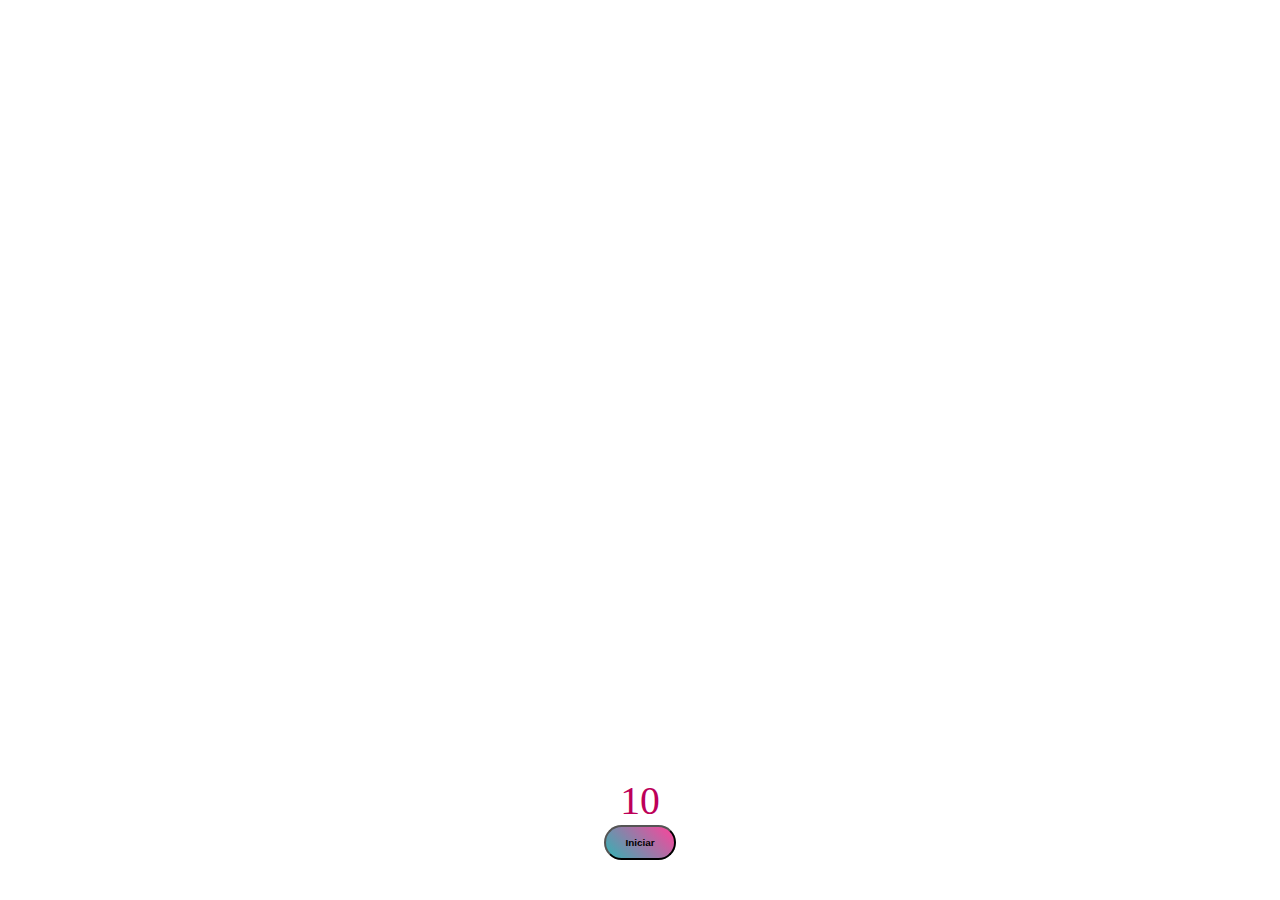
==== index.html @ 547e9fa6 "Add files via upload" ====
<!DOCTYPE html>
<html lang="es">
<head>
    <meta charset="UTF-8">
    <meta http-equiv="pragma" content="no-cache" />
    <meta http-equiv="expires" content="-1" />
    <meta http-equiv="X-UA-Compatible" content="IE=edge">
    <meta name="viewport" content="width=device-width, initial-scale=1.0">
    <link rel="stylesheet" href="css/normalize.css">
    <link rel="stylesheet" href="css/style.css">
    <title>Hotspot El Canasto</title>
</head>
<body>
    <main class="main">
        <div class="container-sm">
            <div class="box-sm1">

            </div>
            <div class="box-sm2">

            </div>
        </div>
        <div class="countdown">
            <p class="numero">#</p>
        </div>
        <button class="iniciar">Iniciar</button>
    </main>
        
    
    <script src="js/main.js"> </script>
    
</body>
</html>
---- css/style.css ----
html{
    box-sizing: border-box;
    font-size: 62%;
}

*, 
*:before,
*:after{
    box-sizing: inherit;
}

img{
    max-width: 100%;
}

.main{
    height: 100vh;
    background: url(../img/hotspotPizza.jpg);
    background-position: center center;
    background-size:cover;  
    background-blend-mode: saturation;
    display: flex;
    flex-direction: column;
    align-items: center;
    justify-content: end;
    

}
.countdown{
    display: flex;
    flex-direction: column;
    justify-content: center;
}
.numero{
    color: #BD0059;
    margin-bottom: 4rem;
    font-size: 4rem;
    margin: 0;
} 
.iniciar{
    margin-bottom: 4rem;
    display: inline;
    font-family:Arial, Helvetica, sans-serif;
    font-weight: bold;
    padding: 1rem 2rem;
    border-radius: 2rem;
    background: linear-gradient(45deg,#31B3B4, #FF429B)
}
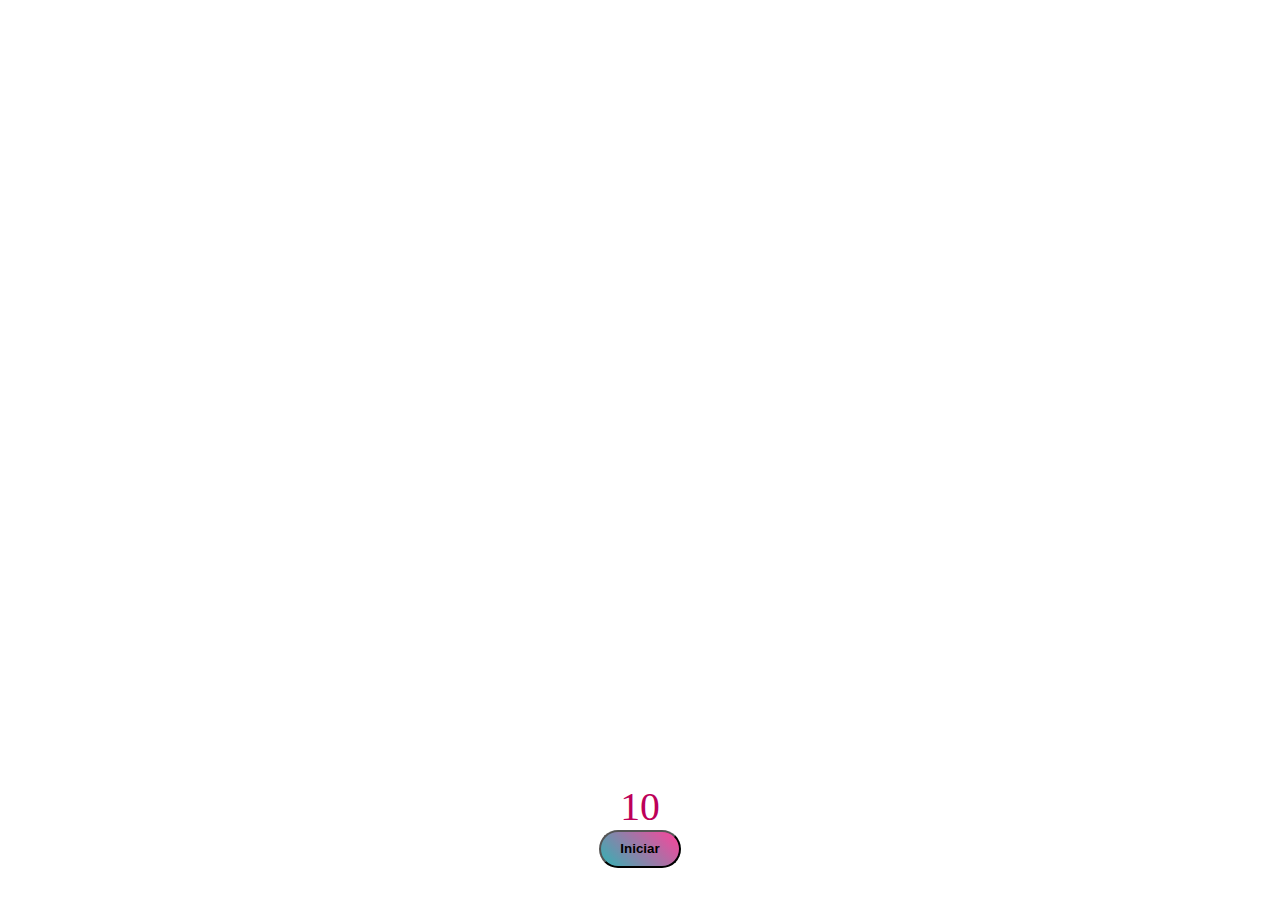
==== commit 034aa83d: "Add files via upload" ====
--- a/index.html
+++ b/index.html
@@ -6,11 +6,72 @@
     <meta http-equiv="expires" content="-1" />
     <meta http-equiv="X-UA-Compatible" content="IE=edge">
     <meta name="viewport" content="width=device-width, initial-scale=1.0">
-    <link rel="stylesheet" href="css/normalize.css">
+    <link rel="stylesheet" href="css/normalize.cs">
     <link rel="stylesheet" href="css/style.css">
     <title>Hotspot El Canasto</title>
 </head>
 <body>
+
+    <script>
+
+        function statusChangeCallback(response) {  // Called with the results from FB.getLoginStatus().
+          console.log('statusChangeCallback');
+          console.log(response);                   // The current login status of the person.
+          if (response.status === 'connected') {   // Logged into your webpage and Facebook.
+            testAPI();  
+          } else {                                 // Not logged into your webpage or we are unable to tell.
+            document.getElementById('status').innerHTML = 'Please log ' +
+              'into this webpage.';
+          }
+        }
+      
+      
+        function checkLoginState() {               // Called when a person is finished with the Login Button.
+          FB.getLoginStatus(function(response) {   // See the onlogin handler
+            statusChangeCallback(response);
+          });
+        }
+      
+      
+        window.fbAsyncInit = function() {
+          FB.init({
+            appId      : '{260644855878310}',
+            cookie     : true,                     // Enable cookies to allow the server to access the session.
+            xfbml      : true,                     // Parse social plugins on this webpage.
+            version    : '{v11.0.}'           // Use this Graph API version for this call.
+          });
+      
+      
+          FB.getLoginStatus(function(response) {   // Called after the JS SDK has been initialized.
+            statusChangeCallback(response);        // Returns the login status.
+          });
+        };
+       
+        function testAPI() {                      // Testing Graph API after login.  See statusChangeCallback() for when this call is made.
+          console.log('Welcome!  Fetching your information.... ');
+          FB.api('/me', function(response) {
+            console.log('Successful login for: ' + response.name);
+            document.getElementById('status').innerHTML =
+              'Thanks for logging in, ' + response.name + '!';
+          });
+        }
+      
+      </script>
+      
+      
+      <!-- The JS SDK Login Button -->
+      
+      <fb:login-button scope="public_profile,email" onlogin="checkLoginState();">
+      </fb:login-button>
+      
+      <div id="status">
+      </div>
+      
+      
+      
+
+      
+
     <main class="main">
         <div class="container-sm">
             <div class="box-sm1">
@@ -20,13 +81,19 @@
 
             </div>
         </div>
-        <div class="countdown">
-            <p class="numero">#</p>
+        <div class="container-down">
+
+            <div class="countdown">
+                <p class="numero">#</p>
+            </div>
+            <button class="iniciar">Iniciar</button>
+            
         </div>
-        <button class="iniciar">Iniciar</button>
     </main>
-        
     
+    
+    <!-- Load the JS SDK asynchronously -->
+    <script async defer crossorigin="anonymous" src="https://connect.facebook.net/en_US/sdk.js"></script>
     <script src="js/main.js"> </script>
     
 </body>
--- a/css/style.css
+++ b/css/style.css
@@ -23,7 +23,7 @@
     display: flex;
     flex-direction: column;
     align-items: center;
-    justify-content: end;
+    justify-content: flex-end !important;
     
 
 }
@@ -31,6 +31,7 @@
     display: flex;
     flex-direction: column;
     justify-content: center;
+    align-items: center;
 }
 .numero{
     color: #BD0059;
